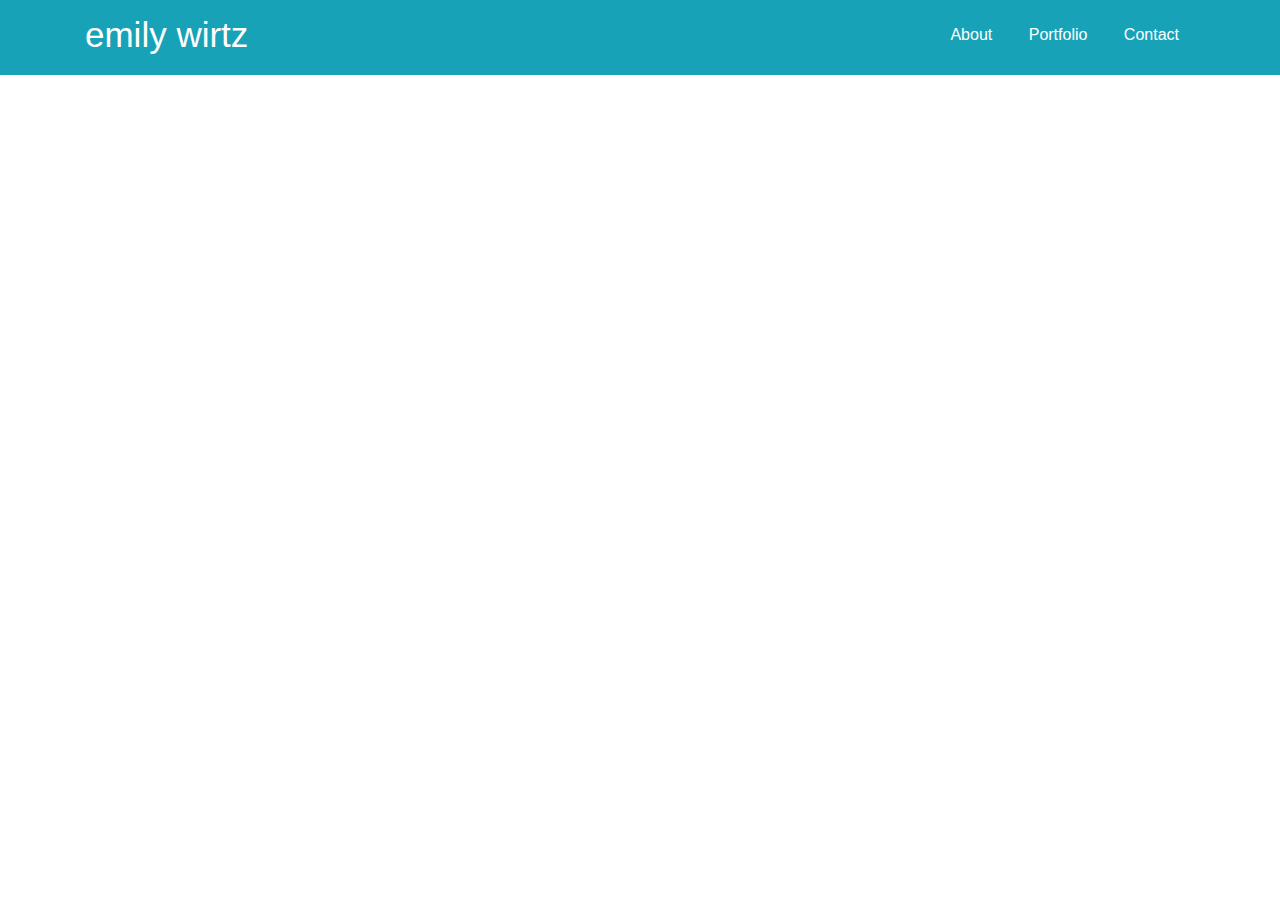
==== index.html @ 2499c80f "adding bootstrap and css" ====
<!DOCTYPE html>
<html lang="en">
  <head>
    <meta charset="UTF-8" />
    <meta name="viewport" content="width=device-width, initial-scale=1.0" />
    <meta http-equiv="X-UA-Compatible" content="ie=edge" />
    <link
      rel="stylesheet"
      href="https://stackpath.bootstrapcdn.com/bootstrap/4.4.1/css/bootstrap.min.css"
      integrity="sha384-Vkoo8x4CGsO3+Hhxv8T/Q5PaXtkKtu6ug5TOeNV6gBiFeWPGFN9MuhOf23Q9Ifjh"
      crossorigin="anonymous"
    />
    <link
      href="https://fonts.googleapis.com/css2?family=Playfair+Display:wght@500&family=Raleway:wght@600&display=swap"
      rel="stylesheet"
    />
    <link rel="stylesheet" href="./assets/style.css" type="text/css" />
    <title>emily wirtz</title>
  </head>
  <body class="d-flex flex-column h-100">
    <nav class="navbar bg-info py-0 navbar-expand-lg">
      <div class="container justify-content-between d-flex" id="navbar">
        <nav class="nav-text text-white title">emily wirtz</nav>
        <nav class="nav-text">
          <a href="./index.html" class="text-white m-3">About</a>
          <a href="./portfolio.html" class="text-white m-3">Portfolio</a>
          <a href="./contact.html" class="text-white m-3">Contact</a>
        </nav>
      </div>
    </nav>
    <script src="./assets/script.js"></script>
  </body>
</html>
---- assets/style.css ----
#navbar {
  height: 70px;
  margin-bottom: 5px;
}
.title {
  font-size: 35px;
}
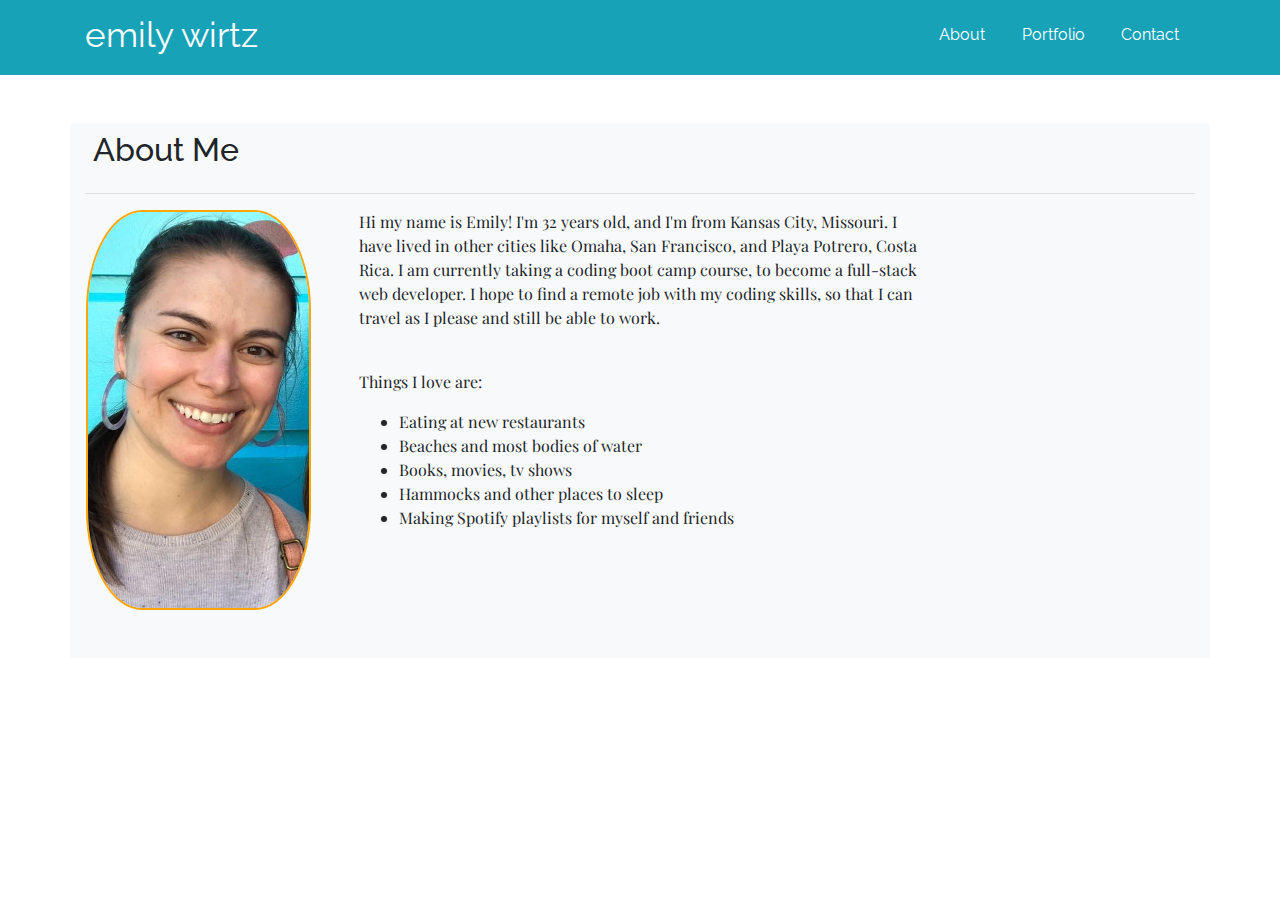
==== commit 26063fd4: "finishing About Me" ====
--- a/index.html
+++ b/index.html
@@ -22,12 +22,47 @@
       <div class="container justify-content-between d-flex" id="navbar">
         <nav class="nav-text text-white title">emily wirtz</nav>
         <nav class="nav-text">
-          <a href="./index.html" class="text-white m-3">About</a>
-          <a href="./portfolio.html" class="text-white m-3">Portfolio</a>
-          <a href="./contact.html" class="text-white m-3">Contact</a>
+          <a href="./index.html" class="text-white subtitle m-3">About</a>
+          <a href="./portfolio.html" class="text-white subtitle m-3"
+            >Portfolio</a
+          >
+          <a href="./contact.html" class="text-white subtitle m-3">Contact</a>
         </nav>
       </div>
     </nav>
+    <main class="container py-0 my-5 bg-light" id="about-me">
+      <div class="row m-2 title">
+        <h2>About Me</h2>
+      </div>
+      <hr />
+      <section class="row">
+        <img
+          src="./assets/biopic3.jpg"
+          alt="hi i'm emily"
+          class="col-md-6 ml-3 mb-5 p-0 biopic"
+          style="max-width: 225px; max-height: 400px;"
+        />
+        <section class="col-md-6 p-0 ml-5" style="width: 500px;" id="blurb">
+          <p>
+            Hi my name is Emily! I'm 32 years old, and I'm from Kansas City,
+            Missouri. I have lived in other cities like Omaha, San Francisco,
+            and Playa Potrero, Costa Rica. I am currently taking a coding boot
+            camp course, to become a full-stack web developer. I hope to find a
+            remote job with my coding skills, so that I can travel as I please
+            and still be able to work.
+          </p>
+          <br />
+          <p>Things I love are:</p>
+          <ul>
+            <li>Eating at new restaurants</li>
+            <li>Beaches and most bodies of water</li>
+            <li>Books, movies, tv shows</li>
+            <li>Hammocks and other places to sleep</li>
+            <li>Making Spotify playlists for myself and friends</li>
+          </ul>
+        </section>
+      </section>
+    </main>
     <script src="./assets/script.js"></script>
   </body>
 </html>
--- a/assets/style.css
+++ b/assets/style.css
@@ -4,4 +4,18 @@
 }
 .title {
   font-size: 35px;
+  font-family: "Raleway", sans-serif;
 }
+
+.subtitle {
+  font-family: "Raleway", sans-serif;
+}
+
+.biopic {
+  border: 2px solid orange;
+  border-radius: 25%;
+}
+
+#blurb {
+  font-family: "Playfair Display", serif;
+}
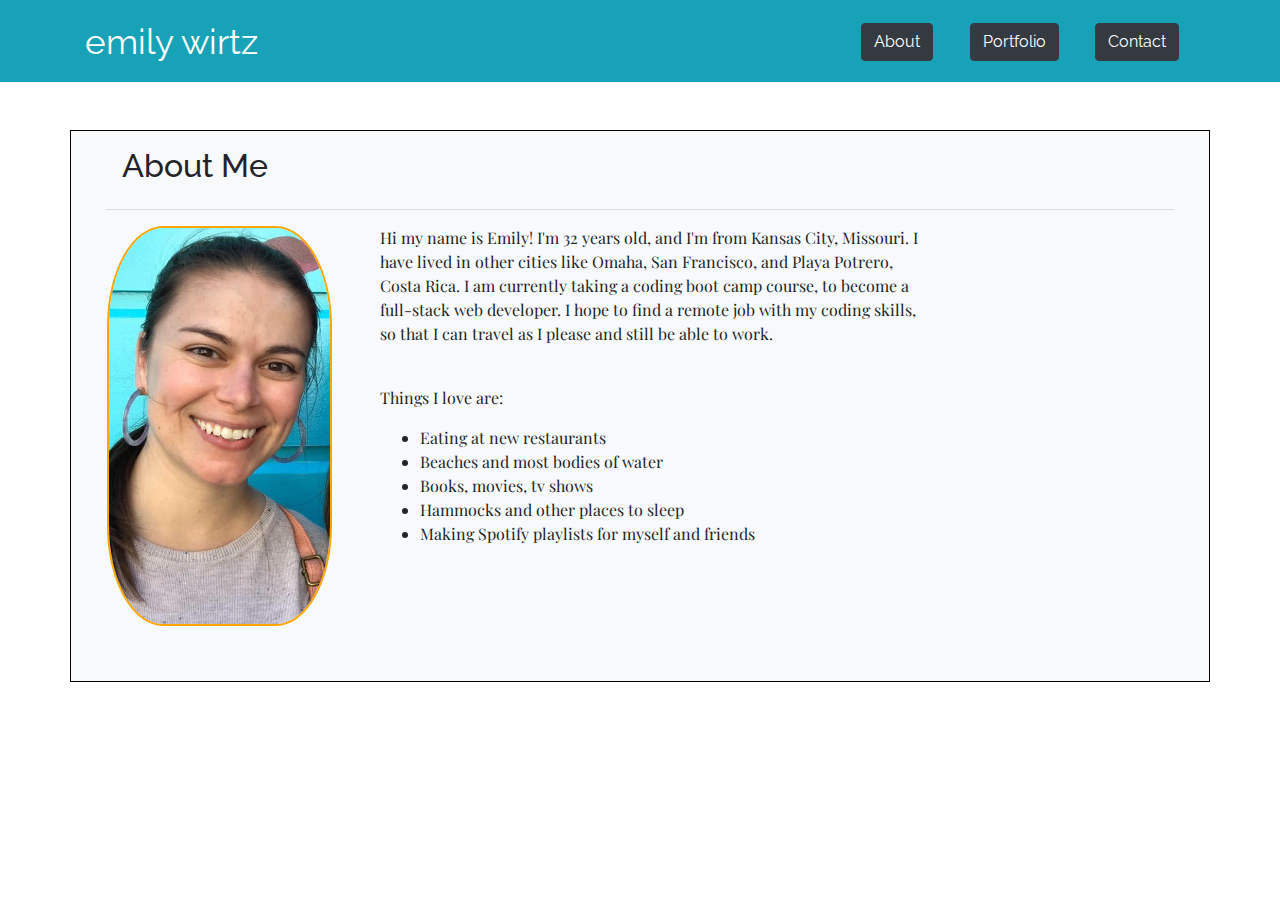
==== commit 3ac5d418: "consolidating html and css files into one each" ====
--- a/index.html
+++ b/index.html
@@ -15,6 +15,7 @@
       rel="stylesheet"
     />
     <link rel="stylesheet" href="./assets/style.css" type="text/css" />
+    <script src="https://ajax.googleapis.com/ajax/libs/jquery/3.4.1/jquery.min.js"></script>
     <title>emily wirtz</title>
   </head>
   <body class="d-flex flex-column h-100">
@@ -22,47 +23,138 @@
       <div class="container justify-content-between d-flex" id="navbar">
         <nav class="nav-text text-white title">emily wirtz</nav>
         <nav class="nav-text">
-          <a href="./index.html" class="text-white subtitle m-3">About</a>
-          <a href="./portfolio.html" class="text-white subtitle m-3"
-            >Portfolio</a
+          <button type="button" class="btn btn-dark text-white subtitle m-3" id="about-button"
+            >About</button
           >
-          <a href="./contact.html" class="text-white subtitle m-3">Contact</a>
+          <button type="button" class="btn btn-dark text-white subtitle m-3"
+            id="portfolio-button"
+            >Portfolio</button
+          >
+          <button type="button" class="btn btn-dark text-white subtitle m-3"
+            id="contact-button"
+            >Contact</button
+          >
         </nav>
       </div>
     </nav>
-    <main class="container py-0 my-5 bg-light" id="about-me">
-      <div class="row m-2 title">
-        <h2>About Me</h2>
-      </div>
-      <hr />
-      <section class="row">
-        <img
-          src="./assets/biopic3.jpg"
-          alt="hi i'm emily"
-          class="col-md-6 ml-3 mb-5 p-0 biopic"
-          style="max-width: 225px; max-height: 400px;"
-        />
-        <section class="col-md-6 p-0 ml-5" style="width: 500px;" id="blurb">
-          <p>
-            Hi my name is Emily! I'm 32 years old, and I'm from Kansas City,
-            Missouri. I have lived in other cities like Omaha, San Francisco,
-            and Playa Potrero, Costa Rica. I am currently taking a coding boot
-            camp course, to become a full-stack web developer. I hope to find a
-            remote job with my coding skills, so that I can travel as I please
-            and still be able to work.
-          </p>
-          <br />
-          <p>Things I love are:</p>
-          <ul>
-            <li>Eating at new restaurants</li>
-            <li>Beaches and most bodies of water</li>
-            <li>Books, movies, tv shows</li>
-            <li>Hammocks and other places to sleep</li>
-            <li>Making Spotify playlists for myself and friends</li>
-          </ul>
+    <main class="container py-0 my-5 bg-light" id="wrapper">
+      <section id="about-me" class="container d-none bg-light">
+        <div class="row m-3 title">
+          <h2>About Me</h2>
+        </div>
+        <hr />
+        <section class="row">
+          <img
+            src="./assets/biopic3.jpg"
+            alt="hi i'm emily"
+            class="col-md-6 ml-3 mb-5 p-0 biopic"
+            style="max-width: 225px; max-height: 400px;"
+          />
+          <section class="col-md-6 p-0 ml-5" style="width: 500px;" id="blurb">
+            <p>
+              Hi my name is Emily! I'm 32 years old, and I'm from Kansas City,
+              Missouri. I have lived in other cities like Omaha, San Francisco,
+              and Playa Potrero, Costa Rica. I am currently taking a coding boot
+              camp course, to become a full-stack web developer. I hope to find
+              a remote job with my coding skills, so that I can travel as I
+              please and still be able to work.
+            </p>
+            <br />
+            <p>Things I love are:</p>
+            <ul>
+              <li>Eating at new restaurants</li>
+              <li>Beaches and most bodies of water</li>
+              <li>Books, movies, tv shows</li>
+              <li>Hammocks and other places to sleep</li>
+              <li>Making Spotify playlists for myself and friends</li>
+            </ul>
+          </section>
         </section>
       </section>
+      <section class="container bg-light d-none" id="portfolio">
+        <h2 class="title">Portfolio</h2>
+        <hr />
+        <h4 class="links">View My:</h4>
+        <ul class="links">
+          <li>
+            <a href="https://github.com/ewirtz3" alt="GitHub link" target="_blank">GitHub</a>
+          </li>
+          <li>
+            <a href="https://www.linkedin.com/in/emily-wirtz-63b98519" target="_blank"
+              >LinkedIn</a
+            >
+          </li>
+          <li>
+            <a href="https://stackoverflow.com/story/ewirtz3" target="_blank">Stack Overflow</a>
+          </li>
+        </ul>
+        <h4 class="links">GitHub projects:</h4>
+        <div class="card-deck">
+          <div class="card">
+            <img
+              src="https://wi-images.condecdn.net/image/doEYpG6Xd87/crop/2040/f/weather.jpg"
+              alt="weather icons"
+              class="card-img-top"
+            />
+            <div class="card-body subtitle">
+              <h5 class="card-title">Weather Dashboard</h5>
+              <p class="card-text">
+                User provides city, is then given the current forecast as well as
+                the 5-day forecast.
+              </p>
+              <p class="card-text">
+                <a href="https://ewirtz3.github.io/weather-dashboard/" target="_blank">View</a>
+              </p>
+            </div>
+          </div>
+          <div class="card">
+              <img src="https://modernrestaurantmanagement.com/assets/media/2020/01/Unsplash_xBFTjrMIC0c-1200x655.jpg" alt="cocktails image" class="card-img-top">
+              <div class="card-body subtitle">
+                  <h5 class="card-title">Inside or Outside?</h5>
+                  <p class="card-text">
+                    Responsive application which takes in the user input to either provide a 5-day weather forecast or a random cocktail recipe.
+                  </p>
+                  <p class="card-text">
+                    <a href="https://ewirtz3.github.io/inside-or-outside/" target="_blank">View</a>
+                  </p>
+              </div>
+          </div>
+         <div class="card">
+              <div class="card-body subtitle">
+                  <img src="https://www.pilotonline.com/resizer/2OpTLKC3OF9OswVc8FkeHheHU6Y=/1200x0/top/arc-anglerfish-arc2-prod-tronc.s3.amazonaws.com/public/TSOIZTNY7NH4JLGPN6HL6VEXFY.png" alt="Link to Workday Scheduler" class="card-img-top">
+                  <h5 class="card-title">Workday Scheduler</h5>
+                  <p class="card-text">
+                  Simple scheduler for your workday. User inputs calendar events, which persist after the user clicks Save. Time blocks show whether they are in the past, present, or future.
+                  </p>
+                  <p class="card-text">
+                  <a href="https://ewirtz3.github.io/work-day-scheduler/" target="_blank">View</a>
+                  </p>
+              </div>
+         </div>
+      </section>
+      <section class="container bg-light d-none form" id="contact">
+        <h2 class="subtitle">Contact</h2>
+        <hr />
+        <form class="subtitle">
+          <section class="form-group">
+            <label for="exampleInputName1">Name</label>
+            <input type="name" class="form-control" id="ExampleInputName1" />
+          </section>
+          <section class="form-group">
+            <label for="exampleInputEmail1">Email</label>
+            <input type="email" class="form-control" id="ExampleInputEmail1" />
+          </section>
+          <section class="form-group">
+            <label for="message">Message</label>
+            <br />
+            <textarea id="message" class="message" rows="5" cols="40"></textarea>
+          </section>
+          <section class="submission">
+            <button type="button" class="btn btn-info">Submit</button>
+          </section>
+        </form>
+      </section>
     </main>
-    <script src="./assets/script.js"></script>
+    <script src="./assets/script.js" language="JavaScript" type="text/javascript"></script>
   </body>
 </html>
--- a/assets/style.css
+++ b/assets/style.css
@@ -19,3 +19,21 @@
 #blurb {
   font-family: "Playfair Display", serif;
 }
+
+#wrapper {
+  border: 1px black solid;
+  margin: 15px auto;
+  padding: 20px;
+}
+
+.container {
+  margin: 7px auto;
+}
+
+.links {
+  font-family: "Playfair Display", serif;
+}
+
+.card {
+  margin-bottom: 5px;
+}
